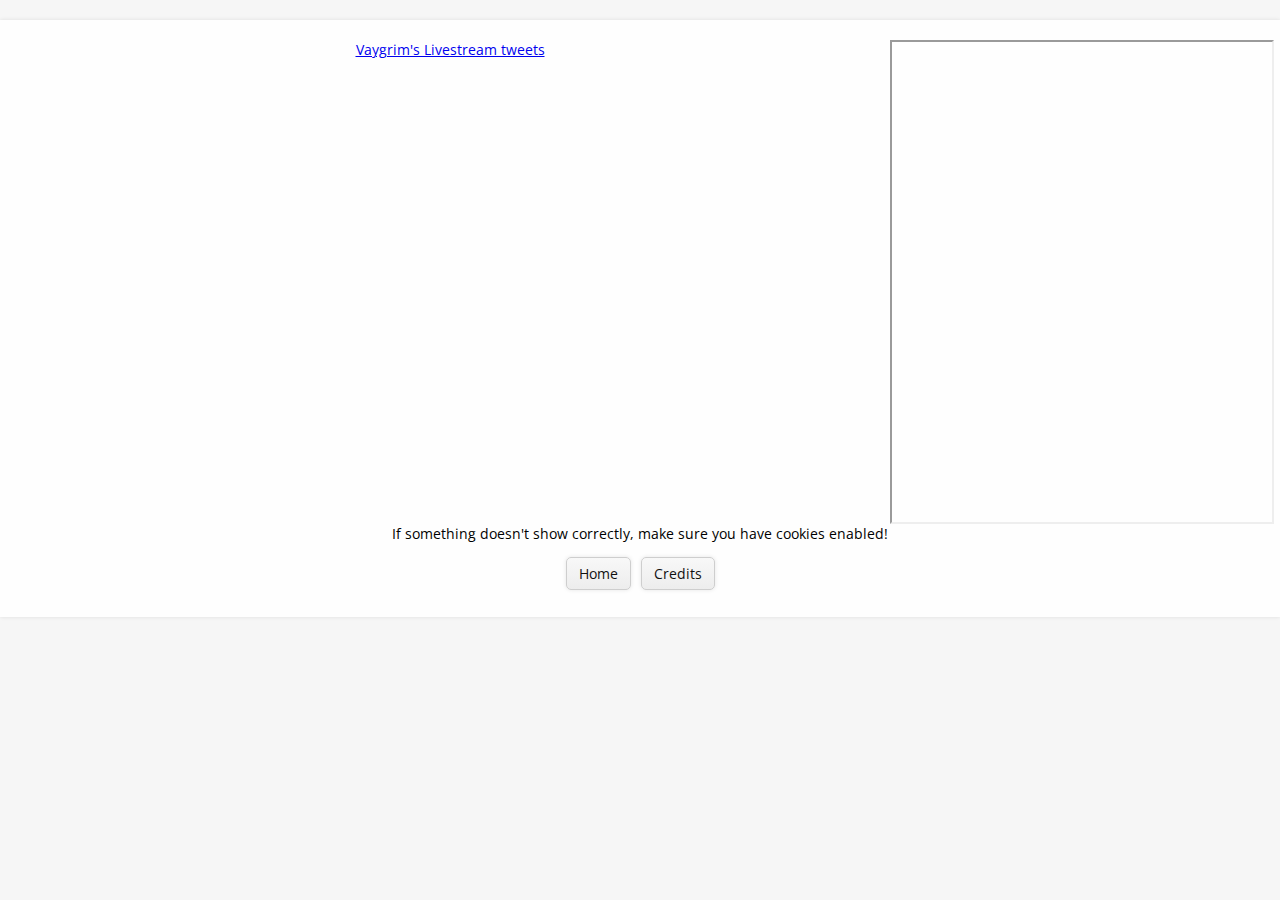
==== index.html @ e813d775 "Structural improvements" ====
<!DOCTYPE html>
<html lang="en">
<head>
    <link rel="icon" href="vaygrim.ico">
    <meta charset="utf-8">
    <title>Vaygrim's streams</title>
    <link href='http://fonts.googleapis.com/css?family=Lato:300|Open+Sans' rel='stylesheet' type='text/css'>
    <link href="styles/stream.css" rel="stylesheet" type="text/css">
</head>
<body>
    <div id="main" class="center">
    <div class="stream">
        <script language="JavaScript" type="text/javascript">
            var url=document.URL;
            if (url.indexOf("?v=") != -1){
                var vid = url.split("v=")[1].split("&")[0];
                document.write("<iframe name=\"YouTube\" src=http://www.youtube.com/embed/" + vid + "?rel=0 frameborder=\"0\" allowfullscreen></iframe>");
            } else {
                !function(d,s,id){var js,fjs=d.getElementsByTagName(s)[0],p=/^http:/.test(d.location)?'http':'https';if(!d.getElementById(id)){js=d.createElement(s);js.id=id;js.src=p+"://platform.twitter.com/widgets.js";fjs.parentNode.insertBefore(js,fjs);}}(document,"script","twitter-wjs");
                document.write("<a class=\"twitter-timeline\" align=\"center\" height=\"350\" data-dnt=\"true\" href=\"https://twitter.com/search?q=%23livestream+from%3AVaygrim\" data-widget-id=\"463738422134177793\">Vaygrim's Livestream tweets</a>");
            }
        </script>
        <div class="stream-chat">
            <iframe name="kiwiIRC" scrolling="no" src="https://kiwiirc.com/client/irc.esper.net/?nick=Guest|?&theme=relaxed#Vaygrim"></iframe>
        </div>
    </div>
        <div class="stream-footer">
            <p>If something doesn't show correctly, make sure you have cookies enabled!</p>
            <a class="button" href="http://vaygrim.com" target="_blank">Home</a><a class="button" href="credits.html" target="_blank">Credits</a><BR>
        </div>
    </div>
    <!--Nope><iframe src="http://webchat.esper.net/?nick=StreamUser....&channels=Vaygrim&fg_color=000000&fg_sec_color=000000&bg_color=ffffff&prompt=1" width="350" height="500"></iframe><!-->
    <!--Nope><iframe frameborder="0" scrolling="no" id="chat_embed" src="http://twitch.tv/chat/embed?channel=Vaygrim&amp;popout_chat=true" height="500" width="350"></iframe><!-->
</body>
</html>
---- styles/stream.css ----
html {
    font-family: 'Open Sans';
    font-weight: normal;
    font-size: 14px;
}

body {
    background-color: #f6f6f6;
}

html, body, h1, h2, h3, h4, p {
    margin: 0;
    padding: 0;
}

h1, h2 {
    font-family: 'Lato';
    font-weight: 300;
}

h1 {
    font-size: 44px;
}

h2 {
    font-size: 32px;
}

h3, h4 {
    font-family: 'Open Sans';
    font-weight: normal;
}

h3 {
    font-size: 24px;
}

h4 {
    font-size: 18px;
}

a {
    text-decoration: underline;
}

a:hover,
a:active,
a:focus {
    text-decoration: none;
}

#main {
    background-color: #fefefe;
    padding: 20px;
    margin: 20px auto;
    box-shadow: 0 0 4px rgba(0,0,0,0.1);
}

#main h1,
#main h2,
#main h3,
#main h4 {
    margin-top: 0.25em;
    margin-bottom: 0.75em;
}

#main p {
    margin: 0.5em 0;
}

.stream iframe {
    width: 920px;
    height: 480px;
}

.stream-chat {
    float: right;
    height:81%;
}

.stream-chat iframe {
    position:relative;
    float: right;
    width: 380px;
    height: 81%;
    min-height:480px;
    max-width: 380px;
    border:1;
}

.stream-footer {
    padding-top: 0px;
    clear: both;
}


.button {
    display: inline-block;
    border-radius: 5px;
    border: 1px solid #cecece;
    background: linear-gradient(to bottom, rgba(248,248,248,1) 0%,rgba(237,237,237,1) 100%);
    padding: 6px 12px;
    margin: 0.5em 5px;
    box-shadow: 0 0 4px rgba(0,0,0,0.1);

    text-decoration: none;
    color: #101010;
}

.button:hover,
.button:active,
.button:focus {
    outline: none;
    box-shadow: 0 0 0 rgba(0,0,0,0.1);
    border-color: #888888;
    background-color: #f2f2f2;
}

.error {
    color: red;
}

.center {
    text-align: center;
}

.left {
    float: left;
}

.clear {
    clear: both;
}

@media (max-width: 1600px) {
    #main {
        float:center;
        padding-left: 10px;
        padding-right: 10px;
    }
    
    .stream iframe {
        float:left;
        width: 853px;
        height:480px;
    }
    
    .stream-chat {
        float: right;
        width: 380px;
        max-width: 380px;
        height: 81%;
        min-height:480px;
    }
}

@media (max-width: 920px) {
    #main {
        padding-left: 2%;
        padding-right: 2%;
    }
}
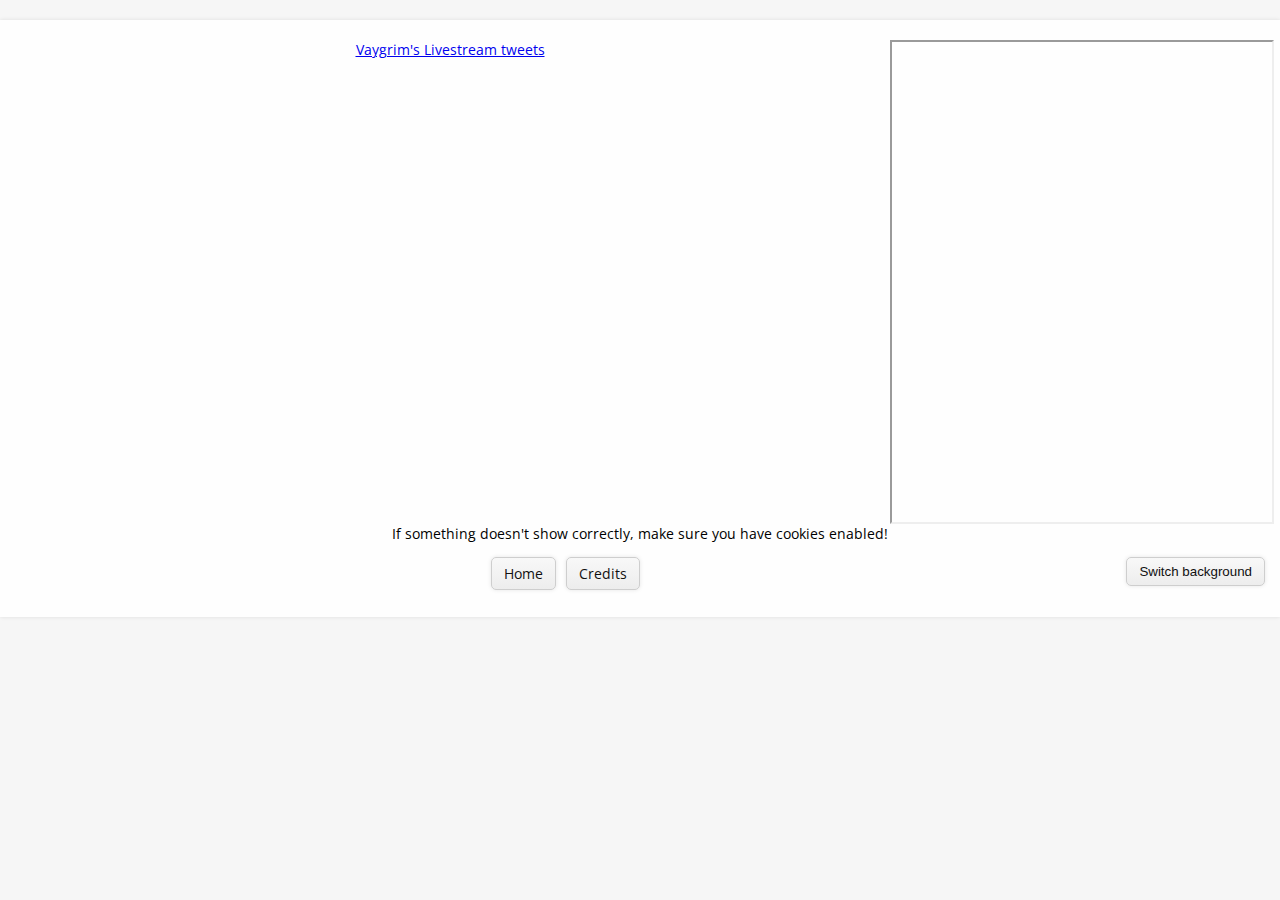
==== commit ce588163: "Added Background switch" ====
--- a/index.html
+++ b/index.html
@@ -19,6 +19,18 @@
                 !function(d,s,id){var js,fjs=d.getElementsByTagName(s)[0],p=/^http:/.test(d.location)?'http':'https';if(!d.getElementById(id)){js=d.createElement(s);js.id=id;js.src=p+"://platform.twitter.com/widgets.js";fjs.parentNode.insertBefore(js,fjs);}}(document,"script","twitter-wjs");
                 document.write("<a class=\"twitter-timeline\" align=\"center\" height=\"350\" data-dnt=\"true\" href=\"https://twitter.com/search?q=%23livestream+from%3AVaygrim\" data-widget-id=\"463738422134177793\">Vaygrim's Livestream tweets</a>");
             }
+                var isBlack = false;
+                function switchColor(){
+                    if (isBlack) {
+                    document.all.main.style.backgroundColor="#FEFEFE";
+                    document.body.style.backgroundColor="#f6f6f6";
+                    isBlack = false;
+                    } else {
+                    document.all.main.style.backgroundColor="#202020";
+                    document.body.style.backgroundColor="#101010";
+                    isBlack = true;
+                    }
+                }
         </script>
         <div class="stream-chat">
             <iframe name="kiwiIRC" scrolling="no" src="https://kiwiirc.com/client/irc.esper.net/?nick=Guest|?&theme=relaxed#Vaygrim"></iframe>
@@ -26,7 +38,7 @@
     </div>
         <div class="stream-footer">
             <p>If something doesn't show correctly, make sure you have cookies enabled!</p>
-            <a class="button" href="http://vaygrim.com" target="_blank">Home</a><a class="button" href="credits.html" target="_blank">Credits</a><BR>
+            <a class="button" href="http://vaygrim.com" target="_blank">Home</a><a class="button" href="credits.html" target="_blank">Credits</a><button type="button" class="button-right" onclick="switchColor()">Switch background</button>
         </div>
     </div>
     <!--Nope><iframe src="http://webchat.esper.net/?nick=StreamUser....&channels=Vaygrim&fg_color=000000&fg_sec_color=000000&bg_color=ffffff&prompt=1" width="350" height="500"></iframe><!-->
--- a/styles/stream.css
+++ b/styles/stream.css
@@ -82,7 +82,7 @@
     position:relative;
     float: right;
     width: 380px;
-    height: 81%;
+    height: 85%;
     min-height:480px;
     max-width: 380px;
     border:1;
@@ -110,6 +110,28 @@
 .button:hover,
 .button:active,
 .button:focus {
+    outline: none;
+    box-shadow: 0 0 0 rgba(0,0,0,0.1);
+    border-color: #888888;
+    background-color: #f2f2f2;
+}
+
+.button-right {
+    display: inline-block;
+    border-radius: 5px;
+    border: 1px solid #cecece;
+    background: linear-gradient(to bottom, rgba(248,248,248,1) 0%,rgba(237,237,237,1) 100%);
+    padding: 6px 12px;
+    margin: 0.5em 5px;
+    box-shadow: 0 0 4px rgba(0,0,0,0.1);
+    float: right;
+    text-decoration: none;
+    color: #101010;
+}
+
+.button-right:hover,
+.button-right:active,
+.button-right:focus {
     outline: none;
     box-shadow: 0 0 0 rgba(0,0,0,0.1);
     border-color: #888888;
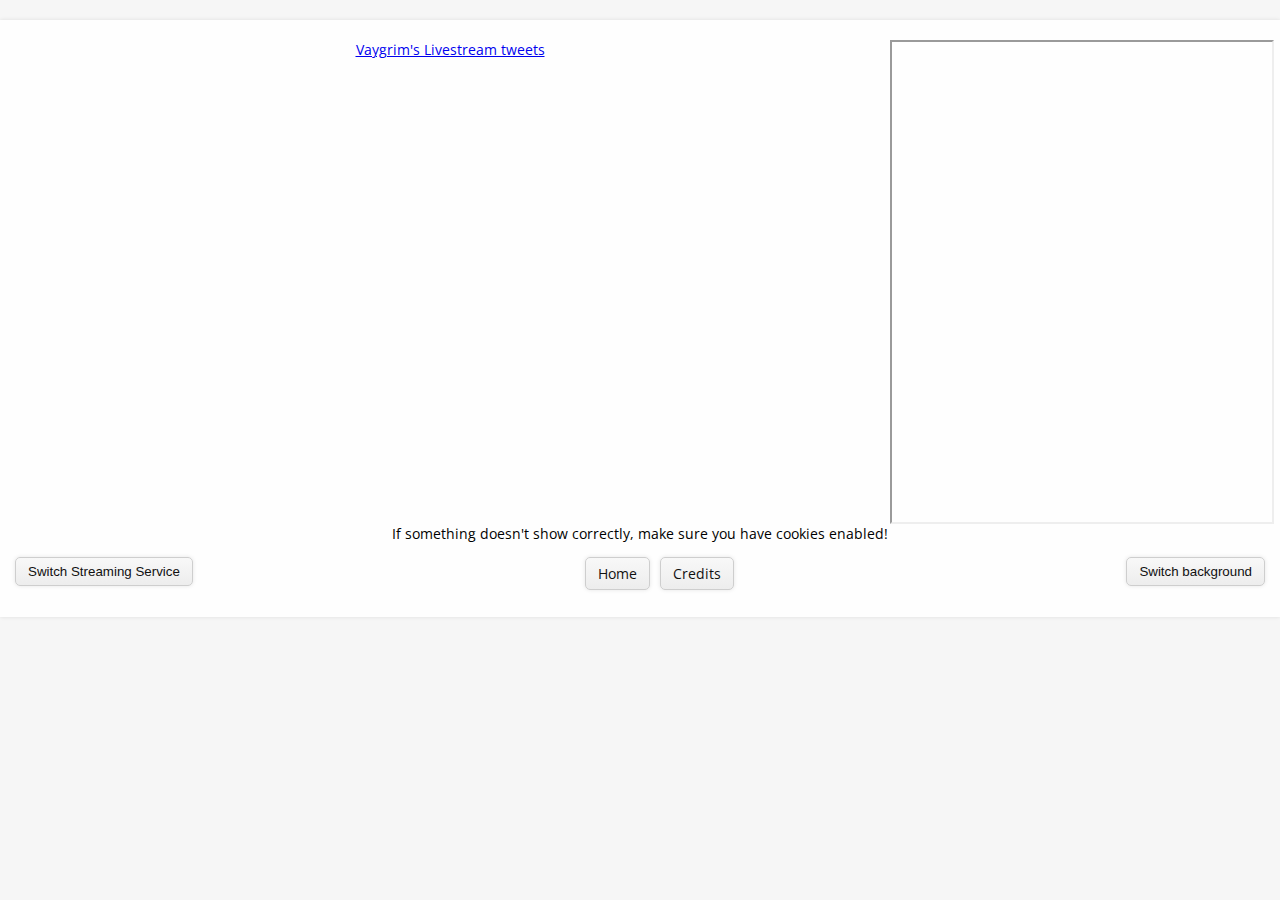
==== commit f886109f: "Massive cleanup, added streaming service switcher" ====
--- a/index.html
+++ b/index.html
@@ -10,38 +10,15 @@
 <body>
     <div id="main" class="center">
     <div class="stream">
-        <script language="JavaScript" type="text/javascript">
-            var url=document.URL;
-            if (url.indexOf("?v=") != -1){
-                var vid = url.split("v=")[1].split("&")[0];
-                document.write("<iframe name=\"YouTube\" src=http://www.youtube.com/embed/" + vid + "?rel=0 frameborder=\"0\" allowfullscreen></iframe>");
-            } else {
-                !function(d,s,id){var js,fjs=d.getElementsByTagName(s)[0],p=/^http:/.test(d.location)?'http':'https';if(!d.getElementById(id)){js=d.createElement(s);js.id=id;js.src=p+"://platform.twitter.com/widgets.js";fjs.parentNode.insertBefore(js,fjs);}}(document,"script","twitter-wjs");
-                document.write("<a class=\"twitter-timeline\" align=\"center\" height=\"350\" data-dnt=\"true\" href=\"https://twitter.com/search?q=%23livestream+from%3AVaygrim\" data-widget-id=\"463738422134177793\">Vaygrim's Livestream tweets</a>");
-            }
-                var isBlack = false;
-                function switchColor(){
-                    if (isBlack) {
-                    document.all.main.style.backgroundColor="#FEFEFE";
-                    document.body.style.backgroundColor="#f6f6f6";
-                    isBlack = false;
-                    } else {
-                    document.all.main.style.backgroundColor="#202020";
-                    document.body.style.backgroundColor="#101010";
-                    isBlack = true;
-                    }
-                }
-        </script>
+        <script src="scripts/stream.js"></script>
         <div class="stream-chat">
             <iframe name="kiwiIRC" scrolling="no" src="https://kiwiirc.com/client/irc.esper.net/?nick=Guest|?&theme=relaxed#Vaygrim"></iframe>
         </div>
     </div>
         <div class="stream-footer">
             <p>If something doesn't show correctly, make sure you have cookies enabled!</p>
-            <a class="button" href="http://vaygrim.com" target="_blank">Home</a><a class="button" href="credits.html" target="_blank">Credits</a><button type="button" class="button-right" onclick="switchColor()">Switch background</button>
+            <button type="button" class="button-left" onclick="switchVideo()">Switch Streaming Service</button><a class="button" href="http://vaygrim.com" target="_blank">Home</a><a class="button" href="credits.html" target="_blank">Credits</a><button type="button" class="button-right" onclick="switchColor()">Switch background</button>
         </div>
     </div>
-    <!--Nope><iframe src="http://webchat.esper.net/?nick=StreamUser....&channels=Vaygrim&fg_color=000000&fg_sec_color=000000&bg_color=ffffff&prompt=1" width="350" height="500"></iframe><!-->
-    <!--Nope><iframe frameborder="0" scrolling="no" id="chat_embed" src="http://twitch.tv/chat/embed?channel=Vaygrim&amp;popout_chat=true" height="500" width="350"></iframe><!-->
 </body>
 </html>
--- a/styles/stream.css
+++ b/styles/stream.css
@@ -107,15 +107,6 @@
     color: #101010;
 }
 
-.button:hover,
-.button:active,
-.button:focus {
-    outline: none;
-    box-shadow: 0 0 0 rgba(0,0,0,0.1);
-    border-color: #888888;
-    background-color: #f2f2f2;
-}
-
 .button-right {
     display: inline-block;
     border-radius: 5px;
@@ -129,9 +120,28 @@
     color: #101010;
 }
 
+.button-left {
+    display: inline-block;
+    border-radius: 5px;
+    border: 1px solid #cecece;
+    background: linear-gradient(to bottom, rgba(248,248,248,1) 0%,rgba(237,237,237,1) 100%);
+    padding: 6px 12px;
+    margin: 0.5em 5px;
+    box-shadow: 0 0 4px rgba(0,0,0,0.1);
+    float: left;
+    text-decoration: none;
+    color: #101010;
+}
+
+.button:hover,
+.button:active,
+.button:focus,
 .button-right:hover,
 .button-right:active,
-.button-right:focus {
+.button-right:focus,
+.button-left:hover,
+.button-left:active,
+.button-left:focus {
     outline: none;
     box-shadow: 0 0 0 rgba(0,0,0,0.1);
     border-color: #888888;
@@ -160,7 +170,13 @@
         padding-left: 10px;
         padding-right: 10px;
     }
-    
+
+    .stream object {
+        float:center;
+        height:378px;
+        width:620px;
+    }
+
     .stream iframe {
         float:left;
         width: 853px;
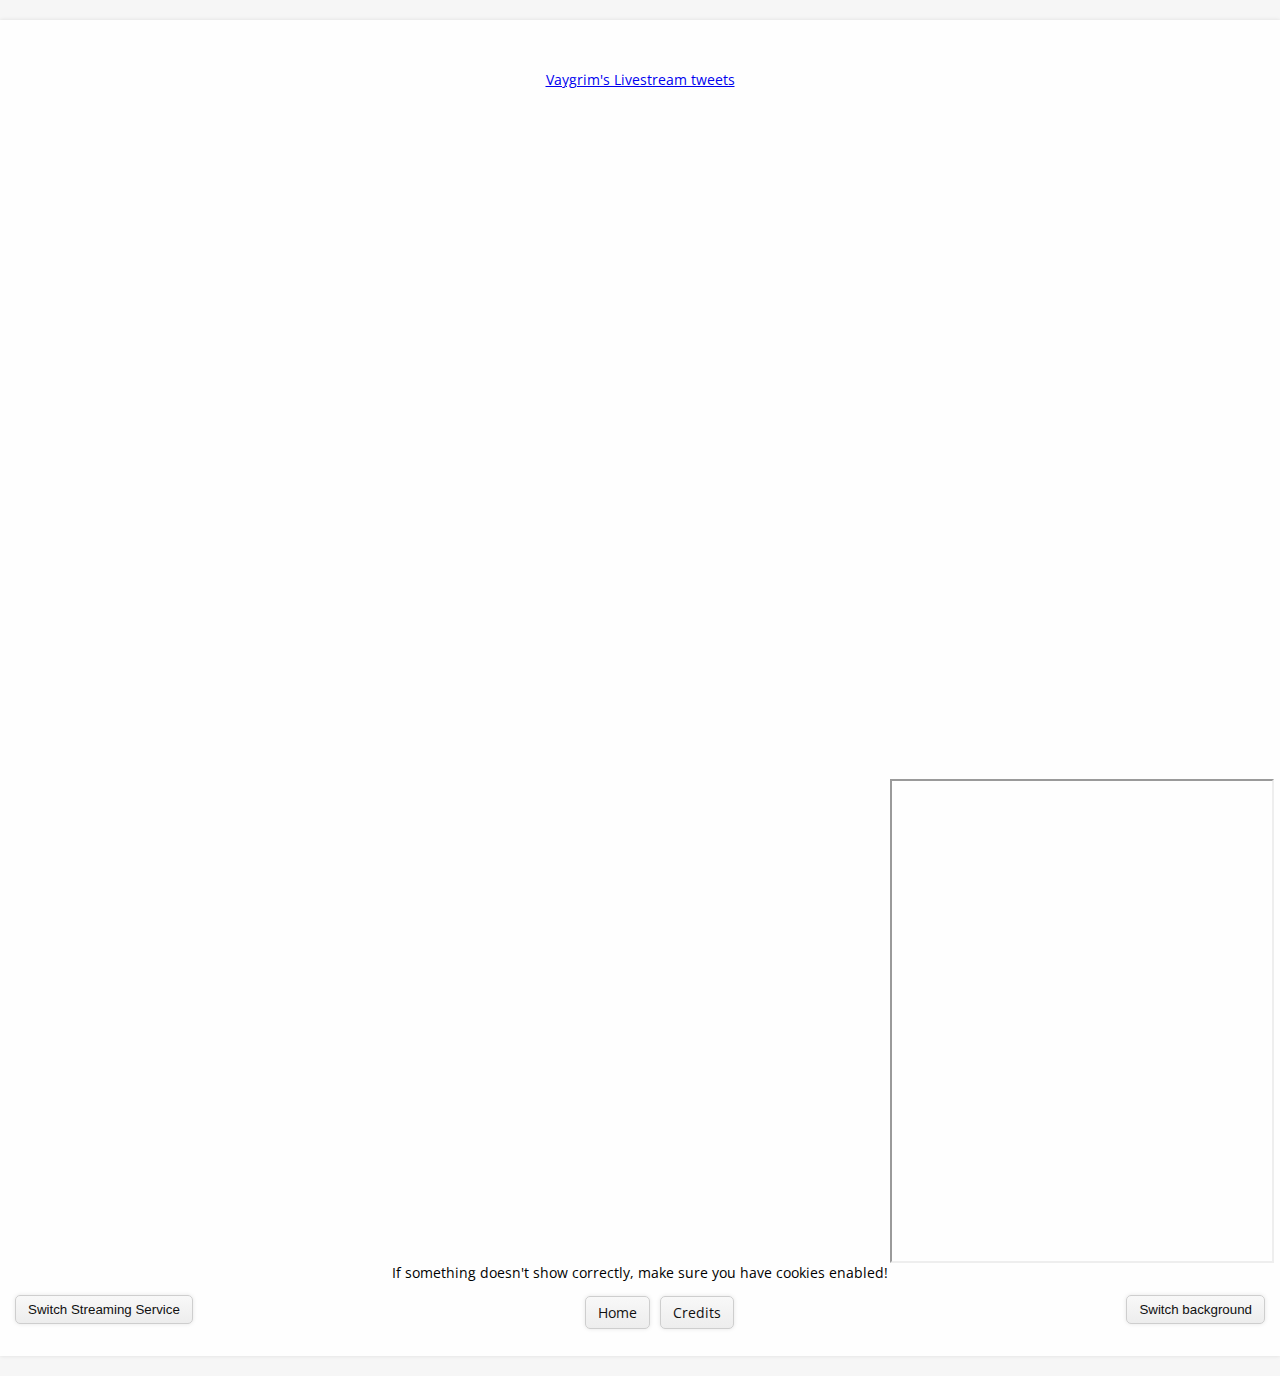
==== commit c55fa8ba: "Broken update" ====
--- a/index.html
+++ b/index.html
@@ -1,24 +1,26 @@
-<!DOCTYPE html>
-<html lang="en">
-<head>
-    <link rel="icon" href="vaygrim.ico">
-    <meta charset="utf-8">
-    <title>Vaygrim's streams</title>
-    <link href='http://fonts.googleapis.com/css?family=Lato:300|Open+Sans' rel='stylesheet' type='text/css'>
-    <link href="styles/stream.css" rel="stylesheet" type="text/css">
-</head>
-<body>
-    <div id="main" class="center">
-    <div class="stream">
-        <script src="scripts/stream.js"></script>
-        <div class="stream-chat">
-            <iframe name="kiwiIRC" scrolling="no" src="https://kiwiirc.com/client/irc.esper.net/?nick=Guest|?&theme=relaxed#Vaygrim"></iframe>
-        </div>
-    </div>
-        <div class="stream-footer">
-            <p>If something doesn't show correctly, make sure you have cookies enabled!</p>
-            <button type="button" class="button-left" onclick="switchVideo()">Switch Streaming Service</button><a class="button" href="http://vaygrim.com" target="_blank">Home</a><a class="button" href="credits.html" target="_blank">Credits</a><button type="button" class="button-right" onclick="switchColor()">Switch background</button>
-        </div>
-    </div>
-</body>
-</html>
+<!DOCTYPE html>
+<html lang="en">
+<head>
+    <link rel="icon" href="vaygrim.ico">
+    <meta charset="utf-8">
+    <title>Vaygrim's streams</title>
+    <link href='http://fonts.googleapis.com/css?family=Lato:300|Open+Sans' rel='stylesheet' type='text/css'>
+    <link href="styles/stream.css" rel="stylesheet" type="text/css">
+</head>
+<body>
+    <div id="main" class="center">
+    <div class="stream">
+        <div class="video-container">
+            <script src="scripts/stream.js"></script>
+        </div>
+        <div class="stream-chat">
+            <iframe name="kiwiIRC" scrolling="no" src="https://kiwiirc.com/client/irc.esper.net/?nick=Guest|?&theme=relaxed#Vaygrim"></iframe>
+        </div>
+    </div>
+        <div class="stream-footer">
+            <p>If something doesn't show correctly, make sure you have cookies enabled!</p>
+            <button type="button" class="button-left" onclick="switchVideo()">Switch Streaming Service</button><a class="button" href="http://vaygrim.com" target="_blank">Home</a><a class="button" href="credits.html" target="_blank">Credits</a><button type="button" class="button-right" onclick="switchColor()">Switch background</button>
+        </div>
+    </div>
+</body>
+</html>
--- a/styles/stream.css
+++ b/styles/stream.css
@@ -164,7 +164,7 @@
     clear: both;
 }
 
-@media (max-width: 1600px) {
+@media {
     #main {
         float:center;
         padding-left: 10px;
@@ -172,17 +172,17 @@
     }
 
     .stream object {
-        float:center;
-        height:378px;
-        width:620px;
+        float:left;
+        width:726px;
+        height:424px;
     }
 
     .stream iframe {
         float:left;
-        width: 853px;
-        height:480px;
-    }
-    
+        width: 1-100%;
+        height:1-100%;
+    }
+
     .stream-chat {
         float: right;
         width: 380px;
@@ -192,6 +192,24 @@
     }
 }
 
+.video-container {
+	position: relative;
+	padding-bottom: 56.25%;
+	padding-top: 30px;
+    height: 0;
+	overflow: hidden;
+}
+
+.video-container iframe,  
+.video-container object,  
+.video-container embed {
+	position: absolute;
+	top: 0;
+	left: 0;
+    width: 65%;
+	height: 65%;
+}
+
 @media (max-width: 920px) {
     #main {
         padding-left: 2%;
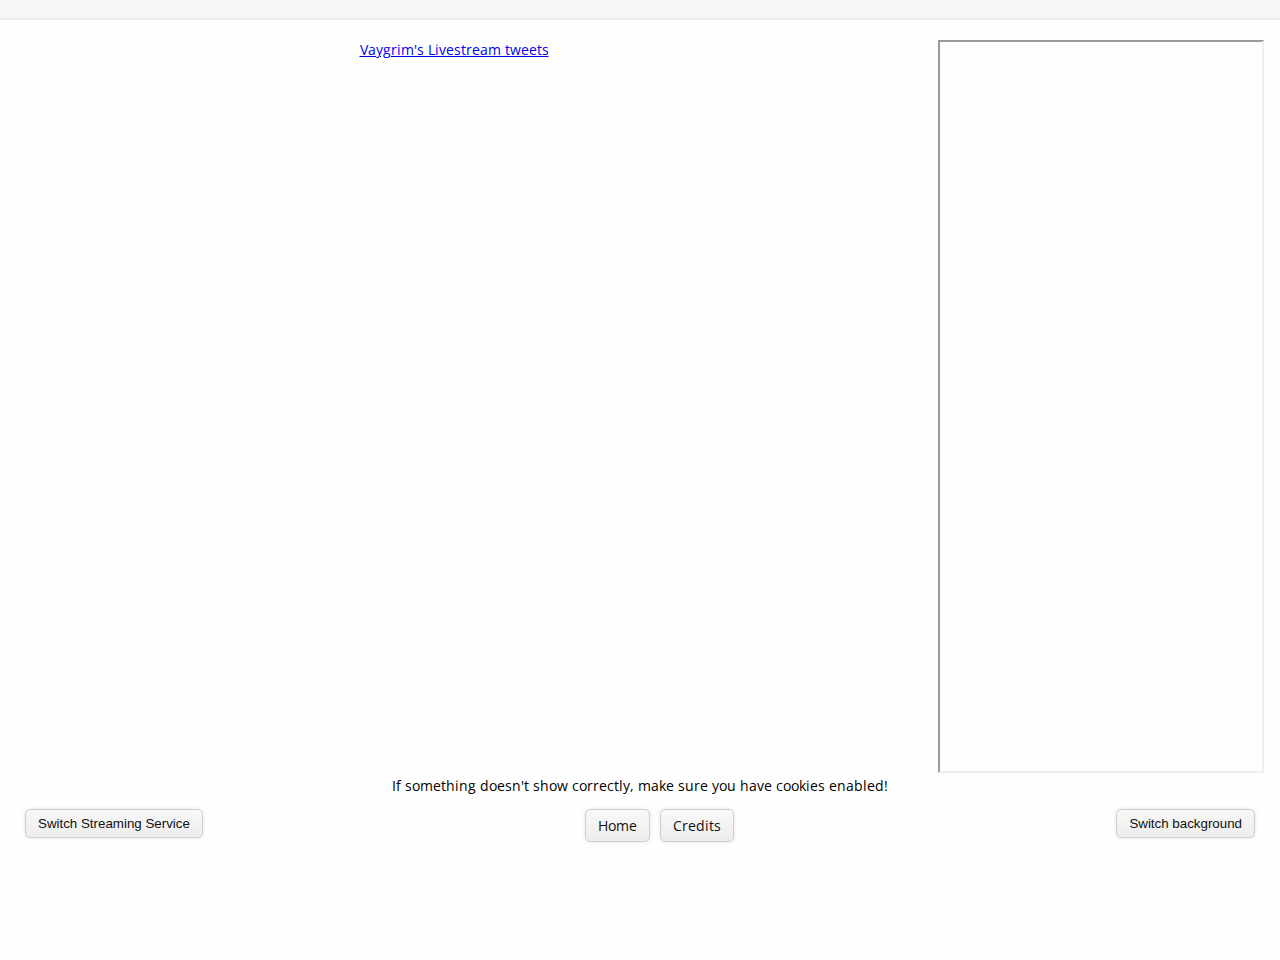
==== commit 0cc2bea2: "Gosh dang it, i hope it's ok now! (having the chat down when <1000px is intended)" ====
--- a/index.html
+++ b/index.html
@@ -6,13 +6,16 @@
     <title>Vaygrim's streams</title>
     <link href='http://fonts.googleapis.com/css?family=Lato:300|Open+Sans' rel='stylesheet' type='text/css'>
     <link href="styles/stream.css" rel="stylesheet" type="text/css">
+		<script src="scripts/stream.js"></script>
 </head>
 <body>
     <div id="main" class="center">
     <div class="stream">
-        <div class="video-container">
-            <script src="scripts/stream.js"></script>
-        </div>
+		<div id="content">
+		</div>
+		<div id="twitterfeed" >
+			<script src="scripts/twitterfeed.js"></script>
+		</div>
         <div class="stream-chat">
             <iframe name="kiwiIRC" scrolling="no" src="https://kiwiirc.com/client/irc.esper.net/?nick=Guest|?&theme=relaxed#Vaygrim"></iframe>
         </div>
--- a/styles/stream.css
+++ b/styles/stream.css
@@ -2,10 +2,12 @@
     font-family: 'Open Sans';
     font-weight: normal;
     font-size: 14px;
+	height: 100%;
 }
 
 body {
     background-color: #f6f6f6;
+	height: 100%;
 }
 
 html, body, h1, h2, h3, h4, p {
@@ -68,23 +70,21 @@
     margin: 0.5em 0;
 }
 
-.stream iframe {
-    width: 920px;
-    height: 480px;
+#main {
+	height: 100%;
 }
 
 .stream-chat {
     float: right;
-    height:81%;
+	min-width:322px;
+	width:25%;
 }
 
 .stream-chat iframe {
-    position:relative;
-    float: right;
-    width: 380px;
-    height: 85%;
-    min-height:480px;
-    max-width: 380px;
+    min-width: 320px;
+	width:100%;
+    height: inherit;
+    min-height:300px;
     border:1;
 }
 
@@ -163,56 +163,82 @@
 .clear {
     clear: both;
 }
-
-@media {
+.stream #content {
+	float:left;
+	width:70%;
+	min-width:144px;
+}
+.stream #twitterfeed {
+	float:left;
+	width:70%;
+	min-width:144px;
+}
+#content object{
+	width:100%;
+	height: inherit;
+}
+#content iframe{
+	width:100%;
+	height: inherit;
+}
+.stream{
+	height: 81%;
+}
+
+#twitterfeed > iframe {
+	height: 100%;
+}
+
+
+div.stream > div {
+	height: 100%;
+}
+
+@media {/*
     #main {
         float:center;
         padding-left: 10px;
         padding-right: 10px;
     }
 
-    .stream object {
-        float:left;
-        width:726px;
-        height:424px;
-    }
+    
 
     .stream iframe {
         float:left;
-        width: 1-100%;
-        height:1-100%;
+        width: 853px;
+        height:480px;
     }
-
+   
     .stream-chat {
         float: right;
         width: 380px;
         max-width: 380px;
         height: 81%;
         min-height:480px;
-    }
-}
-
-.video-container {
-	position: relative;
-	padding-bottom: 56.25%;
-	padding-top: 30px;
-    height: 0;
-	overflow: hidden;
-}
-
-.video-container iframe,  
-.video-container object,  
-.video-container embed {
-	position: absolute;
-	top: 0;
-	left: 0;
-    width: 65%;
-	height: 65%;
-}
-
-@media (max-width: 920px) {
-    #main {
-        padding-left: 2%;
-        padding-right: 2%;
-    }
-}
+    }*/ 
+}
+
+@media (max-width: 1200px)
+	and (min-width:1000px){
+    .stream #content{
+		width:65%;
+		}
+	.stream #twitterfeed{
+		width:65%;
+		}
+}
+
+@media (max-width: 1000px) {
+    .stream > div{
+		width:80%;
+		margin:2px 10%;
+		}
+	.stream #content {
+		width:80%;
+		max-height: 440px;
+	}
+	.stream #twitterfeed {
+		width:80%;
+		max-height: 440px;
+	}
+}
